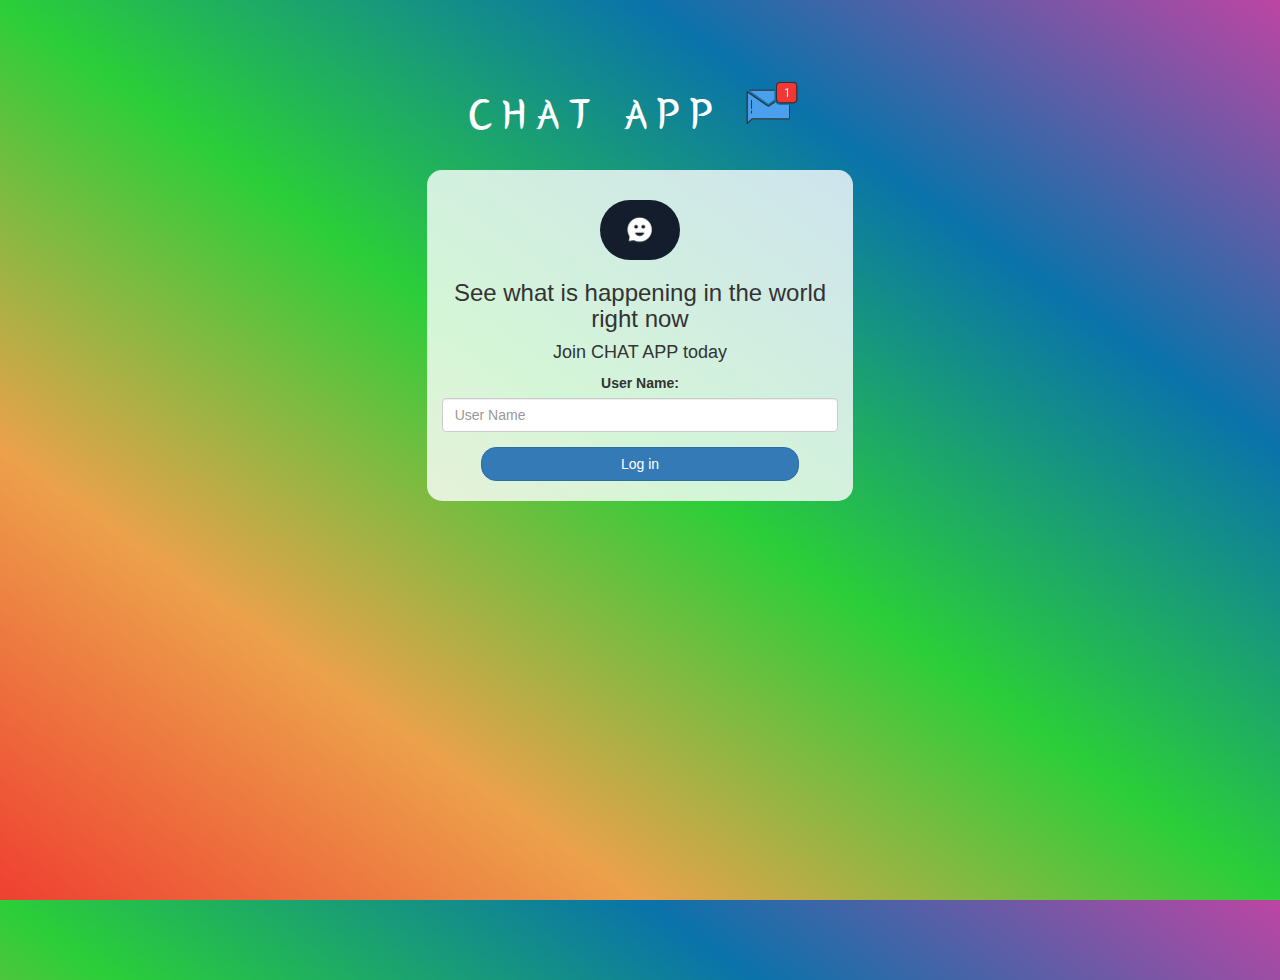
==== index.html @ 059c1c6a "Add files via upload" ====
<!DOCTYPE html>
<html>
<head>
	<title>CHAT APP</title>
<link href="https://fonts.googleapis.com/css?family=Yeon+Sung&display=swap" rel="stylesheet"><meta name="viewport" content="width=device-width, initial-scale=1">

<link rel="stylesheet" href="https://maxcdn.bootstrapcdn.com/bootstrap/3.4.0/css/bootstrap.min.css">
<script src="https://ajax.googleapis.com/ajax/libs/jquery/3.4.1/jquery.min.js"></script>
<script src="https://maxcdn.bootstrapcdn.com/bootstrap/3.4.0/js/bootstrap.min.js"></script>

<link rel="stylesheet" type="text/css" href="style.css">
<script src="kwitter.js"></script>
</head>
<body>
<center>
	<h1 class="header">	
		CHAT APP	<sup>
	<img src="m2.png">
	</sup>
</h1>
	<div class="col-lg-4 col-md-6 col-sm-6 col-xs-11 login_div">
	<img src="tumblr_nxjns0uccu1rqj6wno1_r1_1280.gif" class="logo">
		<h3 >See what is happening in the world right now</h3>
		<h4 >Join CHAT APP today</h4>
		<div class="form-group">
		  <label >User Name:</label>
           <input type="text" id="user_name" class="form-control" placeholder="User Name"> 
		</div>
		<button id="login_button" class="btn btn-primary" onclick="addUser()">Log in</button>
		<br><br>
	</div>
</center>
</body>
</html>
---- style.css ----
html, body
{
  height: 100%;
  margin: 0;
}

body
{
background-image: linear-gradient(to right top, #ee4031, #eca14b, #2bce39, #0a73aa, #bd45a3);
}

.header
{
	color: white;font-family: 'Yeon Sung';font-size: 45px;letter-spacing: 10px;margin-top: 80px;
}
.header img
{
	width: 80px;margin-left: -15px;
}

.login_div
{
	background: rgba(255,255,255,0.8);float: none;border-radius: 15px;
}

.logo
{
	width: 80px;margin-top: 30px;border-radius: 40px;
}

#login_button
{
	width: 80%;border-radius: 15px;
}

.room_name
{
	cursor: pointer;
	font-size: 20px;
}


#logout
{
	font-size: 20px; float: right;
}


#output
{
	padding: 10px; width:80%;background: rgba(255,255,255,0.8);border-radius: 15px;
}

.input_div_room_page
{
	width: 80%;
}

.input_div label
{
	color: white;font-size: 20px;
}


.input_div_message_page
{
	position: fixed;bottom: 0px;width: 100%;background: rgba(255,255,255,0.8);
}
.input_div_message_page label
{
	color: black;
}
.input_div_message_page #msg
{
	width: 80%;
}
.input_div_message_page button
{
	margin-top: 15px;
	width: 50%; 
}
.color_white
{
	color: white
}

.user_tick
{
	width:20px;
}
.message_h4
{
	padding-left:5px;color:grey;
}
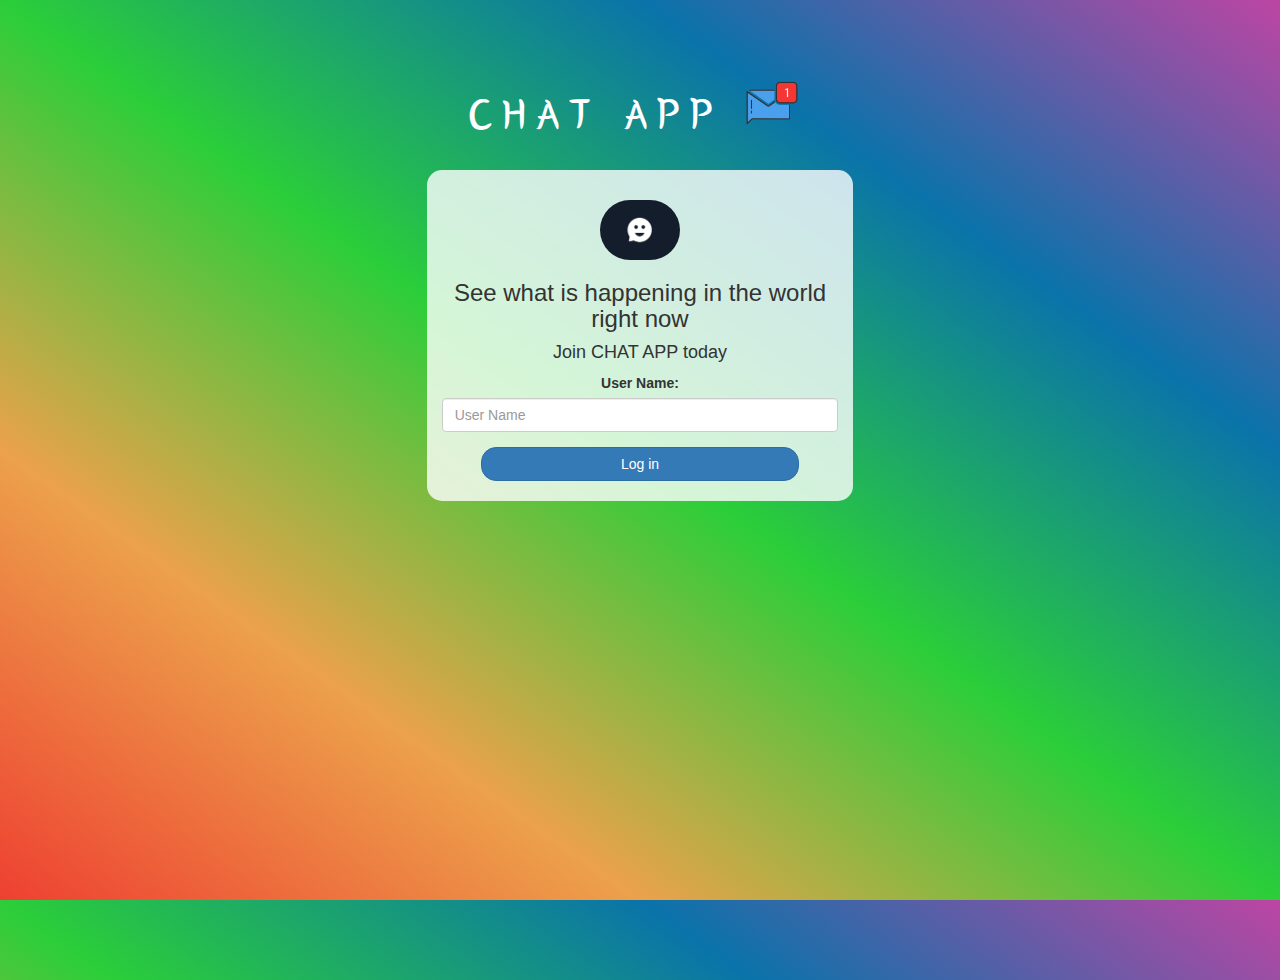
==== commit c915b9c5: "Add files via upload" ====
--- a/index.html
+++ b/index.html
@@ -9,7 +9,7 @@
 <script src="https://maxcdn.bootstrapcdn.com/bootstrap/3.4.0/js/bootstrap.min.js"></script>
 
 <link rel="stylesheet" type="text/css" href="style.css">
-<script src="kwitter.js"></script>
+<script src="chatapp.js"></script>
 </head>
 <body>
 <center>
